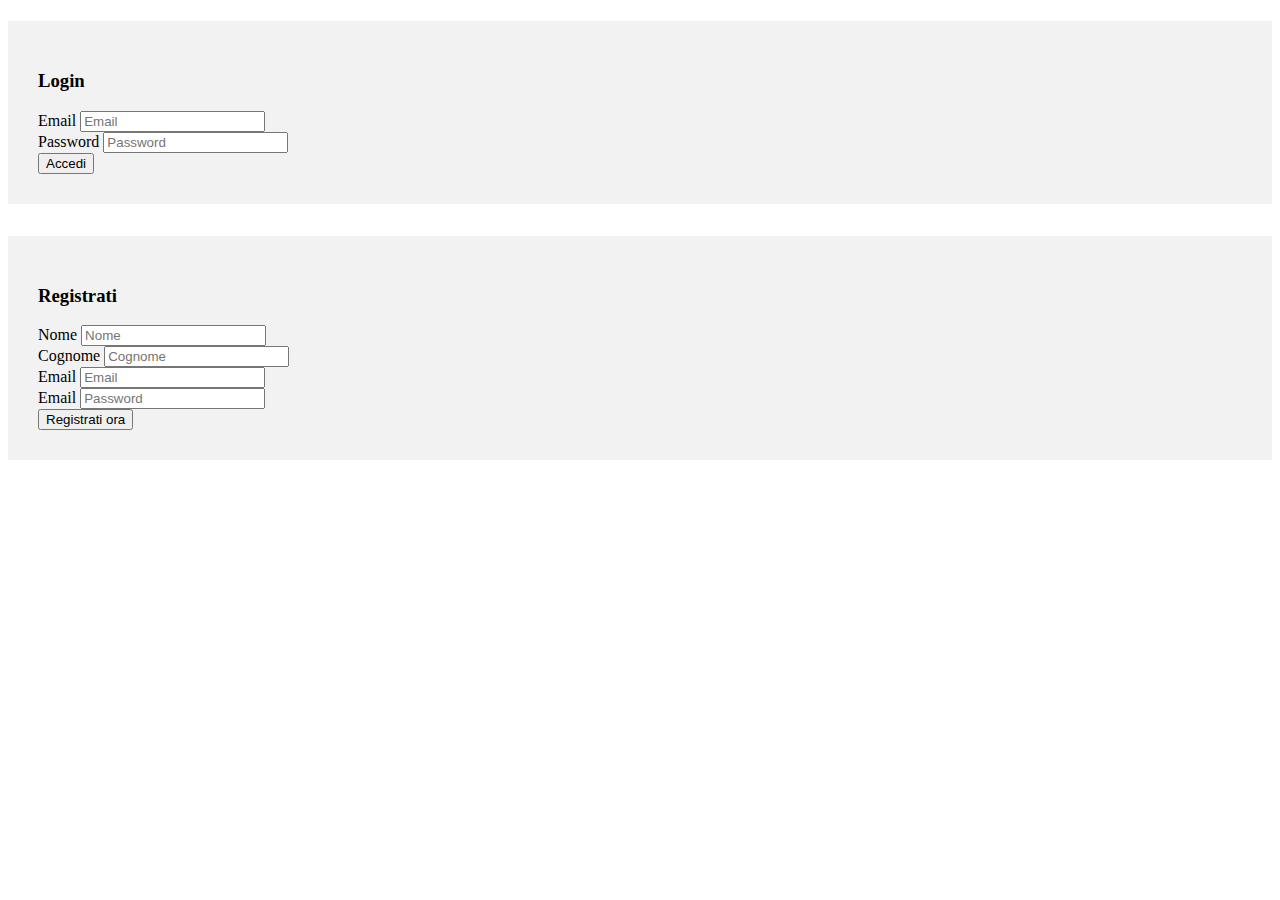
==== web/pages/signup/signup.html @ d6a015fa "cambiata struttura progetto" ====
<!DOCTYPE html>
<html lang="en">
<head>
    <meta charset="utf-8">
    <meta http-equiv="X-UA-Compatible" content="IE=edge">
    <meta name="viewport" content="width=device-width, initial-scale=1">
    <!-- The above 3 meta tags *must* come first in the head; any other head content must come *after* these tags -->
    <title>Registrazione nuovo utente</title>

    <!-- Bootstrap -->
    <link href="css/bootstrap.min.css" rel="stylesheet">
    
    <link rel="stylesheet" href="signup.css">

    <!-- HTML5 shim and Respond.js for IE8 support of HTML5 elements and media queries -->
    <!-- WARNING: Respond.js doesn't work if you view the page via file:// -->
    <!--[if lt IE 9]>
    <script src="https://oss.maxcdn.com/html5shiv/3.7.3/html5shiv.min.js"></script>
    <script src="https://oss.maxcdn.com/respond/1.4.2/respond.min.js"></script>
    <![endif]-->
</head>
<body>
    
    <div class="container">
                	
        <div class="row">
            <div class="col-sm-8 col-sm-offset-2 text">
                <h1></h1>
            </div>
        </div>
                    
        <div class="row">
            <div class="col-sm-5">
                <div class="form-box">
	            <div class="form-top">
	                <div class="form-top-left">
	                    <h3>Login</h3>
	                </div>
	                <div class="form-top-right">
	                    <i class="fa fa-lock"></i>
	                </div>
	            </div>
	            <div class="form-bottom">
			<form role="form" action="" method="post" class="login-form">
                            <div class="form-group">
				<label class="sr-only" for="login-email">Email</label>
				<input id="login-email" type="email" name="login-email" placeholder="Email" class="login-email form-control" required>
                            </div>
                            <div class="form-group">
                                <label class="sr-only" for="login-password">Password</label>
				<input  id="form-password" type="password" name="login-password" placeholder="Password" class="login-password form-control">
                            </div>
                            <button type="submit" class="btn">Accedi</button>
			</form>
                    </div>
		</div>
            </div>
            
            <div class="col-sm-1 middle-border"></div>
            <div class="col-sm-1"></div>
                        	
            <div class="col-sm-5">
                <div class="form-box">
                    <div class="form-top">
	                <div class="form-top-left">
	                    <h3>Registrati</h3>
	                </div>
	                <div class="form-top-right">
	                    <i class="fa fa-pencil"></i>
	                </div>
	            </div>
                    <div class="form-bottom">
			<form role="form" action="" method="post" class="registration-form">
                            <div class="form-group">
				<label class="sr-only" for="signup-first-name">Nome</label>
				<input id="signup-first-name" type="text" name="signup-first-name" placeholder="Nome" class="signup-first-name form-control" required>
                            </div>
                            <div class="form-group">
				<label class="sr-only" for="signup-last-name">Cognome</label>
				<input id="signup-last-name" type="text" name="signup-last-name" placeholder="Cognome" class="signup-last-name form-control" required>
                            </div>
                            <div class="form-group">
				<label class="sr-only" for="signup-email">Email</label>
				<input id="signup-email" type="email" name="signup-email" placeholder="Email" class="signup-email form-control" required>
                            </div>
                            <div class="form-group">
                                <label class="sr-only" for="password-email">Email</label>
				<input id="signup-password" type="password" name="signup-password" placeholder="Password" class="signup-password form-control" required>
                            </div>
                            <button type="submit" class="btn">Registrati ora</button>
			</form>
                    </div>
                </div>	<!-- form-box -->
            </div> <!-- col -->
                
        </div> <!-- row -->     
    </div> <!-- container -->

    <!-- jQuery (necessary for Bootstrap's JavaScript plugins) -->
    <script src="https://ajax.googleapis.com/ajax/libs/jquery/1.12.4/jquery.min.js"></script>
    <!-- Include all compiled plugins (below), or include individual files as needed -->
    <script src="js/bootstrap.min.js"></script>
</body>
</html>
---- web/pages/signup/signup.css ----
.middle-border {
	min-height: 32px;
}
.form-box {
	padding: 30px 30px 30px 30px;
	background: #444;
	background: rgba(0, 0, 0, 0.05);
}
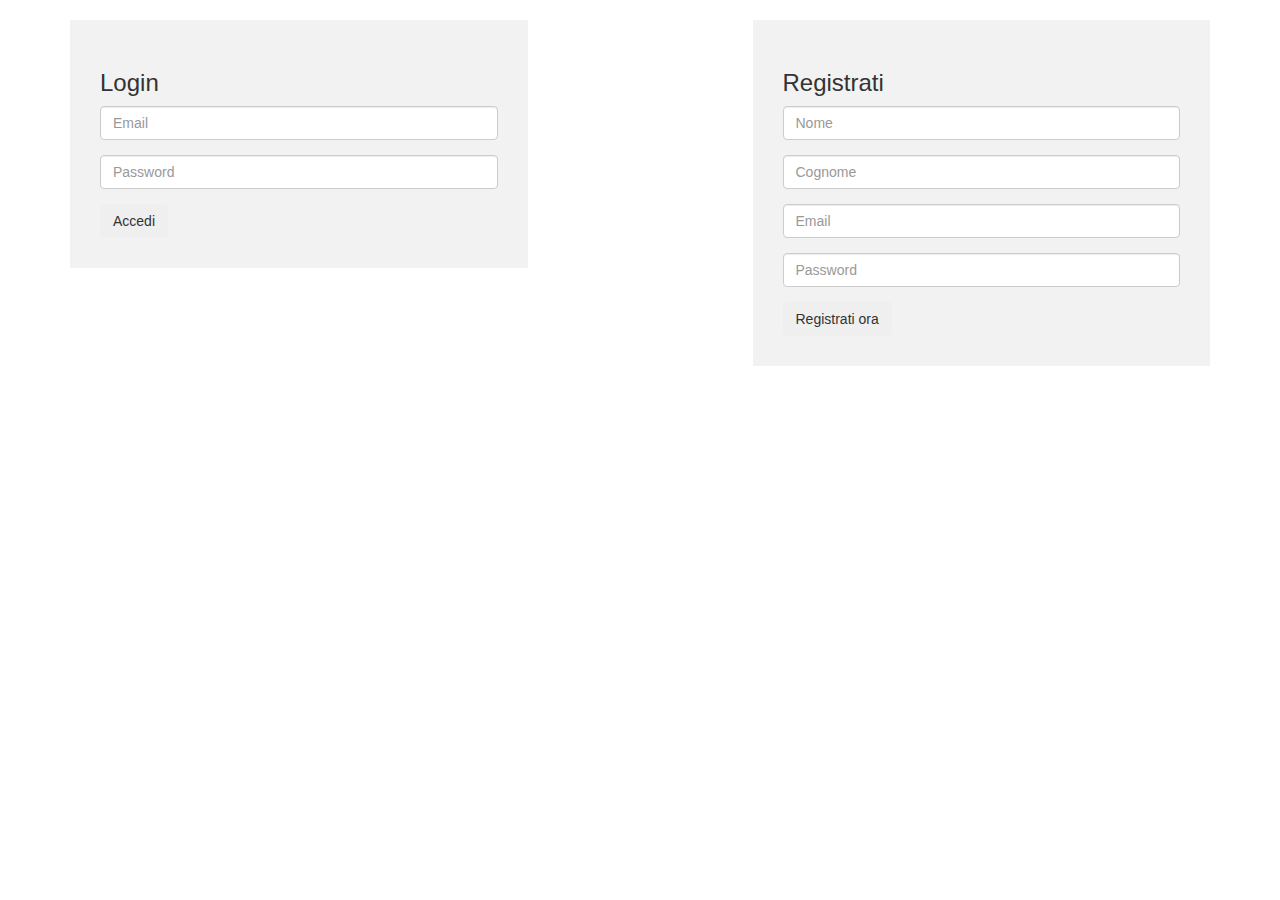
==== commit 7cacccd4: "sistemato header" ====
--- a/web/pages/signup/signup.html
+++ b/web/pages/signup/signup.html
@@ -8,7 +8,7 @@
     <title>Registrazione nuovo utente</title>
 
     <!-- Bootstrap -->
-    <link href="css/bootstrap.min.css" rel="stylesheet">
+    <link href="../../framework/css/bootstrap.min.css" rel="stylesheet">
     
     <link rel="stylesheet" href="signup.css">
 
@@ -99,6 +99,6 @@
     <!-- jQuery (necessary for Bootstrap's JavaScript plugins) -->
     <script src="https://ajax.googleapis.com/ajax/libs/jquery/1.12.4/jquery.min.js"></script>
     <!-- Include all compiled plugins (below), or include individual files as needed -->
-    <script src="js/bootstrap.min.js"></script>
+    <script src="../../framework/js/bootstrap.min.js"></script>
 </body>
 </html>
